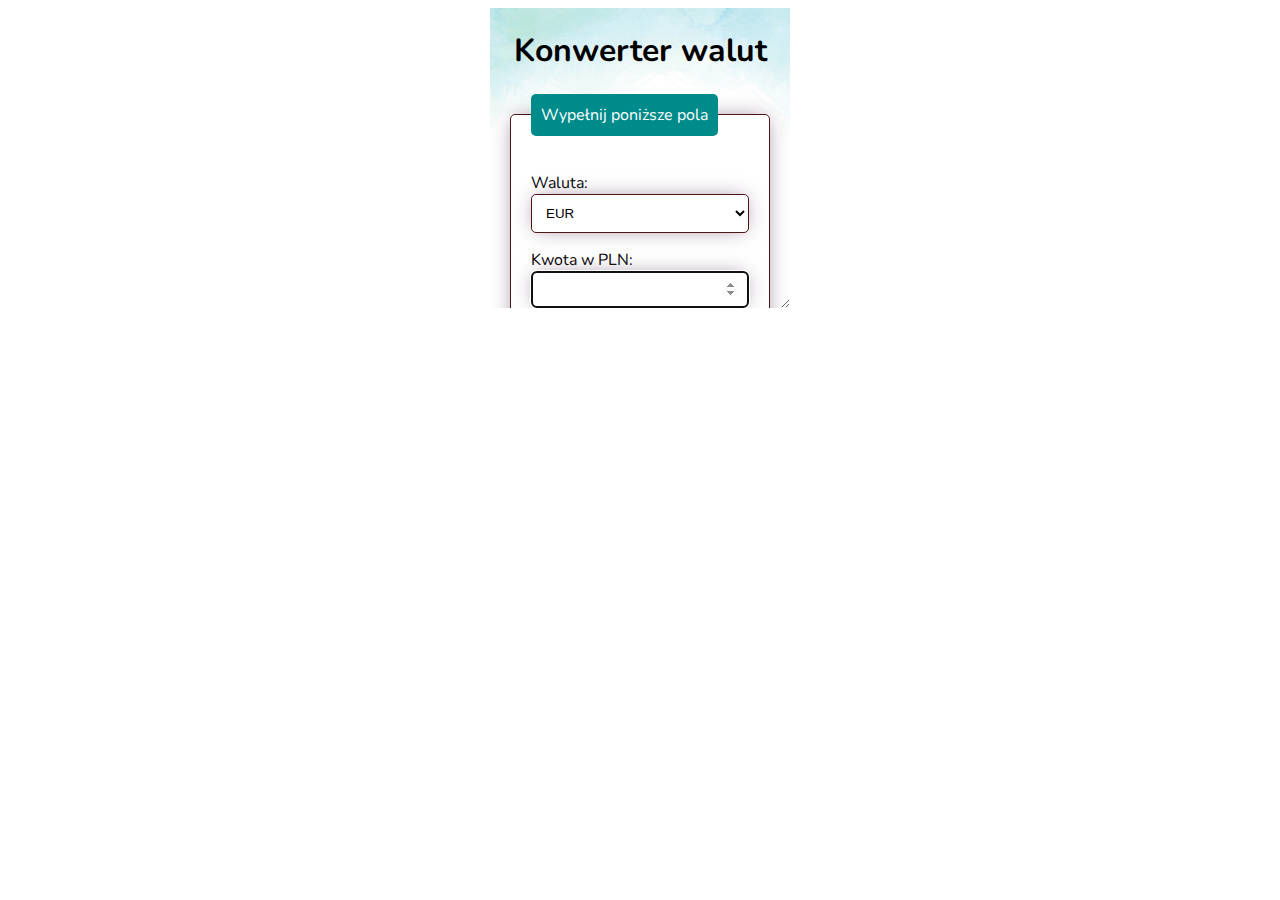
==== index.html @ aacee760 "added element class to div" ====
<!DOCTYPE html>
<html lang="pl">

<head>
    <meta charset="UTF-8">
    <meta http-equiv="X-UA-Compatible" content="IE=edge">
    <meta name="viewport" content="width=device-width, initial-scale=1.0">
    <title>Kurs euro</title>
    <script defer src="js/script.js"></script>
    <link href="css/style.css" rel="stylesheet">
    <link href="css/container.css" rel="stylesheet">
    <link href="css/form.css" rel="stylesheet">
    <link href="element.css" rel="stylesheet">
    <link rel="stfylesheet" href="https://cdnjs.cloudflare.com/ajax/libs/normalize/8.0.1/normalize.min.css"
        integrity="sha512-NhSC1YmyruXifcj/KFRWoC561YpHpc5Jtzgvbuzx5VozKpWvQ+4nXhPdFgmx8xqexRcpAglTj9sIBWINXa8x5w=="
        crossorigin="anonymous" referrerpolicy="no-referrer" />
    <link rel="preconnect" href="https://fonts.googleapis.com">
    <link rel="preconnect" href="https://fonts.gstatic.com" crossorigin>
    <link href="https://fonts.googleapis.com/css2?family=Nunito:wght@400;700&display=swap" rel="stylesheet">
</head>

<body>
    <div class="container element">
        <form class="form js-form">
            <h1 class="form__header">Konwerter walut</h1>
            <fieldset class="form__fieldset">
                <legend class="form__legend">
                    Wypełnij poniższe pola
                </legend>
                <p>
                    <label>
                        <span class="form__labelText">Waluta:</span>
                        <select class="form__field js-currency" name="currency">
                            <option value="EUR">EUR</option>
                            <option value="GBP">GBP</option>
                        </select>
                    </label>
                </p>
                <p>
                    <label>
                        <span class="form__labelText"> Kwota w PLN:</span> <input class=" form__field js-amount"
                            name="amount" autofocus type="number" min="1" required step="0.01">
                    </label>
                </p>
            </fieldset>
            <p>
                <button class="form__button">Przelicz kurs!</button>
            </p>
            <p class=" form__paragraph">Kwota w PLN: <strong class="js-result"></strong></p>
        </form>
    </div>
</body>

</html>
---- css/style.css ----
html {
  box-sizing:border-box;
}

*, ::after, ::before {
box-sizing: inherit;
}
.element{
  width: 300px;
  height: 300px;
  resize:both;
  overflow: auto;
  background-size: cover;
  background-position: center;
  background-image: url("../images/background.jpg");
}

body {
  font-family: 'Nunito', sans-serif;
}

.container {
  max-width: 700px;
  margin: 0 auto;
  padding: 0 20px;
}

.form__header {
  text-align: center;
  text-shadow: 0px 0px 21px -5px #8E798E;
}

.form__labelText {
  width: 100%;
  max-width: 150px;
  display: inline-block;
  margin-right: 5px;
}

.form__field {
  border: 1px ridge rgb(77, 21, 21);
  padding: 10px;
  width: 100%;
  max-width: 400px;
  border-radius: 5px;
  box-shadow: 0px 0px 21px -5px #8E798E;
  background-color: #FFFFFF;	
  position: relative;
}

.form__button {
  width: 100%;
  border: none; 
  background-color: darkcyan;
  color: white;
  padding: 10px;
  border-radius: 5px;
}

.form__button:hover {
background-color: rgb(80, 182, 182);
}

.form__button:active {
  background-color: rgb(125, 216, 216);
}

.form__fieldset {
  border: 1px ridge rgb(77, 21, 21);
  padding: 20px;
  border-radius: 5px;
  box-shadow: 0px 0px 21px -5px #8E798E;
  background-color: #FFFFFF;	
  position: relative;
  margin: 20px 0;
}

.form__legend {
  background-color: darkcyan;
  color: white;
  padding: 10px;
  border-radius: 5px;
}

.form__paragraph {
  font-size: 30px;
  font-weight: bold;
}
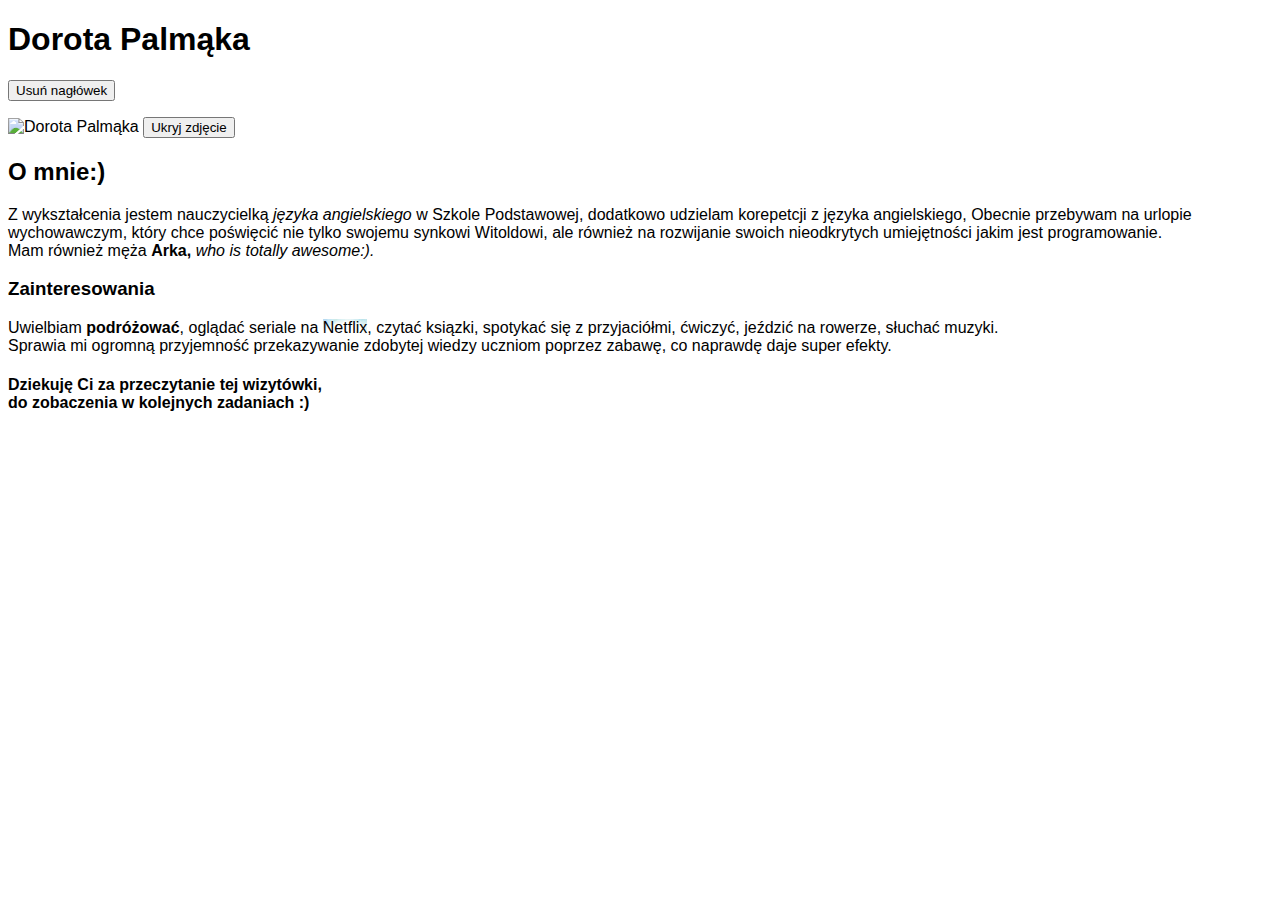
==== commit fa837ec0: "index.html added" ====
--- a/index.html
+++ b/index.html
@@ -1,54 +1,38 @@
 <!DOCTYPE html>
 <html lang="pl">
+<head>
+  <meta charset="UTF-8">
+  <meta http-equiv="X-UA-Compatible" content="IE=edge">
+  <meta name="viewport" content="width=device-width, initial-scale=1.0">
+  <title>Moja pierwsza strona</title>
+  <link rel="icon" href="images/image.png">
+  <link href="css/style.css" rel="stylesheet">
+  <script defer src="js/script.js"></script>
+</head>
+<body>
+  <div class="all">
+  <h1 class="mainheadline">Dorota Palmąka</h1>
+ 
+  <p>
+      <button class="przycisk">Usuń nagłówek</button>
+  </p>
+  <img class="photo" width="200" height="200" src="https://i.postimg.cc/vm6Yf7cw/Dorota.jpg" alt="Dorota Palmąka">
+  <button class="button">Ukryj zdjęcie</button>
 
-<head>
-    <meta charset="UTF-8">
-    <meta http-equiv="X-UA-Compatible" content="IE=edge">
-    <meta name="viewport" content="width=device-width, initial-scale=1.0">
-    <title>Kurs euro</title>
-    <script defer src="js/script.js"></script>
-    <link href="css/style.css" rel="stylesheet">
-    <link href="css/container.css" rel="stylesheet">
-    <link href="css/form.css" rel="stylesheet">
-    <link href="element.css" rel="stylesheet">
-    <link rel="stfylesheet" href="https://cdnjs.cloudflare.com/ajax/libs/normalize/8.0.1/normalize.min.css"
-        integrity="sha512-NhSC1YmyruXifcj/KFRWoC561YpHpc5Jtzgvbuzx5VozKpWvQ+4nXhPdFgmx8xqexRcpAglTj9sIBWINXa8x5w=="
-        crossorigin="anonymous" referrerpolicy="no-referrer" />
-    <link rel="preconnect" href="https://fonts.googleapis.com">
-    <link rel="preconnect" href="https://fonts.gstatic.com" crossorigin>
-    <link href="https://fonts.googleapis.com/css2?family=Nunito:wght@400;700&display=swap" rel="stylesheet">
-</head>
-
-<body>
-    <div class="container element">
-        <form class="form js-form">
-            <h1 class="form__header">Konwerter walut</h1>
-            <fieldset class="form__fieldset">
-                <legend class="form__legend">
-                    Wypełnij poniższe pola
-                </legend>
-                <p>
-                    <label>
-                        <span class="form__labelText">Waluta:</span>
-                        <select class="form__field js-currency" name="currency">
-                            <option value="EUR">EUR</option>
-                            <option value="GBP">GBP</option>
-                        </select>
-                    </label>
-                </p>
-                <p>
-                    <label>
-                        <span class="form__labelText"> Kwota w PLN:</span> <input class=" form__field js-amount"
-                            name="amount" autofocus type="number" min="1" required step="0.01">
-                    </label>
-                </p>
-            </fieldset>
-            <p>
-                <button class="form__button">Przelicz kurs!</button>
-            </p>
-            <p class=" form__paragraph">Kwota w PLN: <strong class="js-result"></strong></p>
-        </form>
-    </div>
+  <h2 class="secondheadline">
+  O mnie:)
+  </h2>
+  <p> Z wykształcenia jestem nauczycielką <em>języka angielskiego</em> w Szkole Podstawowej, dodatkowo udzielam korepetcji z języka angielskiego, Obecnie przebywam na urlopie wychowawczym, który chce poświęcić nie tylko swojemu synkowi Witoldowi, ale również na rozwijanie swoich nieodkrytych umiejętności jakim jest programowanie.
+  <br>Mam również męża <b>Arka,</b> <i>who is totally awesome:).</i></p>
+  <h3 class="thirdheadline">
+      Zainteresowania
+  </h3>
+  <p>
+      Uwielbiam <strong>podróżować</strong>, oglądać seriale na <span class="element">Netflix</span>, czytać ksiązki, spotykać się z przyjaciółmi, ćwiczyć, jeździć na rowerze, słuchać muzyki. <br>Sprawia mi ogromną przyjemność przekazywanie zdobytej wiedzy uczniom poprzez zabawę, co naprawdę daje super efekty.
+  </p>
+  
+  <h4 class="lastheadline">Dziekuję Ci za przeczytanie tej wizytówki, <br>do zobaczenia w kolejnych zadaniach :) </h4>
+</div>
+ 
 </body>
-
 </html>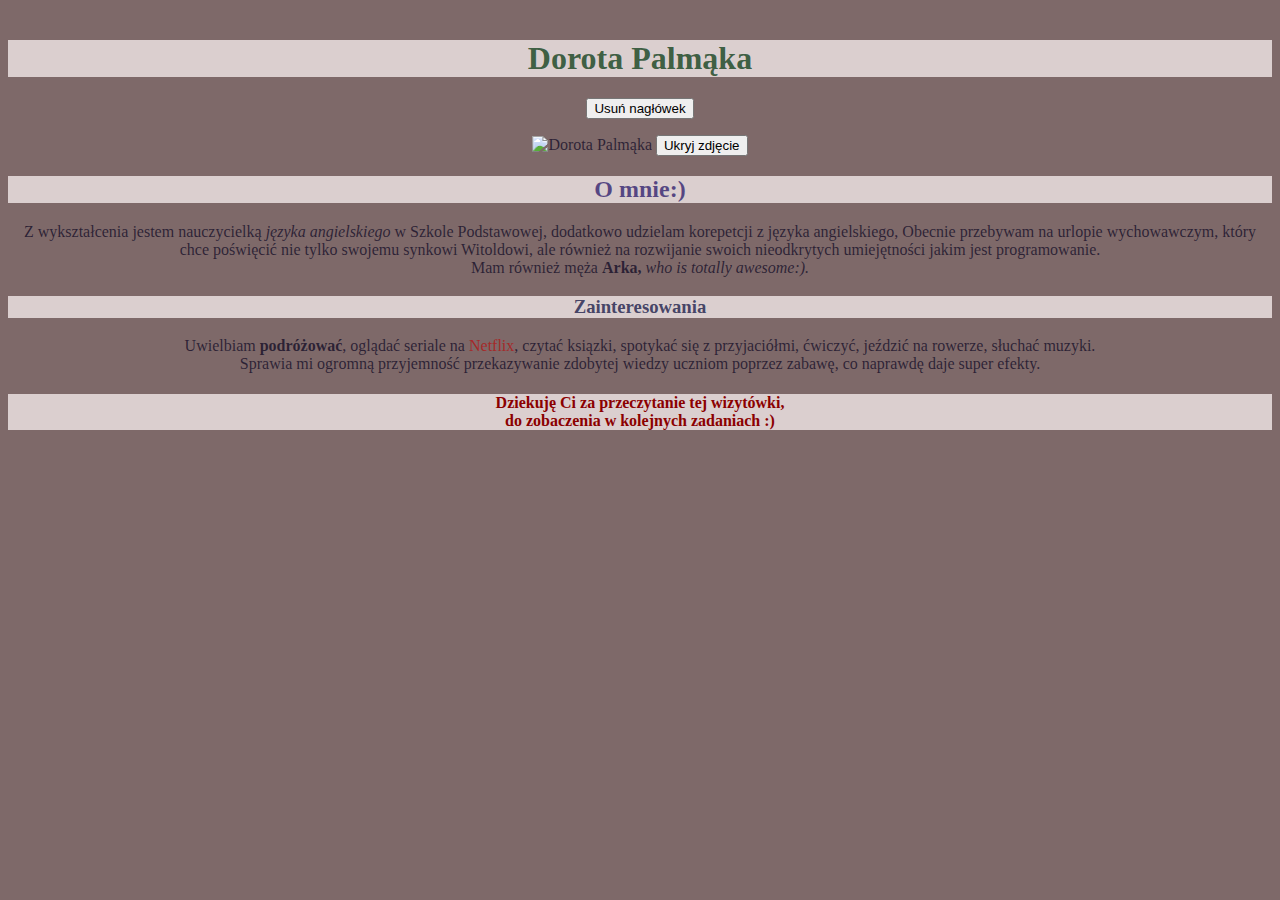
==== commit 8f23d148: "newpic added to html" ====
--- a/index.html
+++ b/index.html
@@ -5,7 +5,7 @@
   <meta http-equiv="X-UA-Compatible" content="IE=edge">
   <meta name="viewport" content="width=device-width, initial-scale=1.0">
   <title>Moja pierwsza strona</title>
-  <link rel="icon" href="images/image.png">
+  <link rel="icon" href="images/newpic.png">
   <link href="css/style.css" rel="stylesheet">
   <script defer src="js/script.js"></script>
 </head>
--- a/css/style.css
+++ b/css/style.css
@@ -1,88 +1,34 @@
-html {
-  box-sizing:border-box;
+body {
+  background-color: rgb(126, 105, 105);
+  text-align: center;
 }
 
-*, ::after, ::before {
-box-sizing: inherit;
-}
-.element{
-  width: 300px;
-  height: 300px;
-  resize:both;
-  overflow: auto;
-  background-size: cover;
-  background-position: center;
-  background-image: url("../images/background.jpg");
+.mainheadline{
+  color: hsla(133, 89%, 11%, 0.747);
+  background-color: rgb(219, 207, 207);
 }
 
-body {
-  font-family: 'Nunito', sans-serif;
+.secondheadline{
+  color:rgba(25, 9, 97, 0.692);
+  background-color: rgb(219, 207, 207);
 }
 
-.container {
-  max-width: 700px;
-  margin: 0 auto;
-  padding: 0 20px;
+.thirdheadline{
+  color:rgba(38, 38, 80, 0.836);
+  background-color:rgb(219, 207, 207);
 }
 
-.form__header {
-  text-align: center;
-  text-shadow: 0px 0px 21px -5px #8E798E;
+.all{
+  margin-top: 40px;
+  margin-bottom: 40px;
+  color:rgba(6, 1, 29, 0.692);
 }
 
-.form__labelText {
-  width: 100%;
-  max-width: 150px;
-  display: inline-block;
-  margin-right: 5px;
+.element{
+  color:brown;
 }
 
-.form__field {
-  border: 1px ridge rgb(77, 21, 21);
-  padding: 10px;
-  width: 100%;
-  max-width: 400px;
-  border-radius: 5px;
-  box-shadow: 0px 0px 21px -5px #8E798E;
-  background-color: #FFFFFF;	
-  position: relative;
+.lastheadline{
+  color:darkred;
+  background-color:rgb(219, 207, 207);
 }
-
-.form__button {
-  width: 100%;
-  border: none; 
-  background-color: darkcyan;
-  color: white;
-  padding: 10px;
-  border-radius: 5px;
-}
-
-.form__button:hover {
-background-color: rgb(80, 182, 182);
-}
-
-.form__button:active {
-  background-color: rgb(125, 216, 216);
-}
-
-.form__fieldset {
-  border: 1px ridge rgb(77, 21, 21);
-  padding: 20px;
-  border-radius: 5px;
-  box-shadow: 0px 0px 21px -5px #8E798E;
-  background-color: #FFFFFF;	
-  position: relative;
-  margin: 20px 0;
-}
-
-.form__legend {
-  background-color: darkcyan;
-  color: white;
-  padding: 10px;
-  border-radius: 5px;
-}
-
-.form__paragraph {
-  font-size: 30px;
-  font-weight: bold;
-}
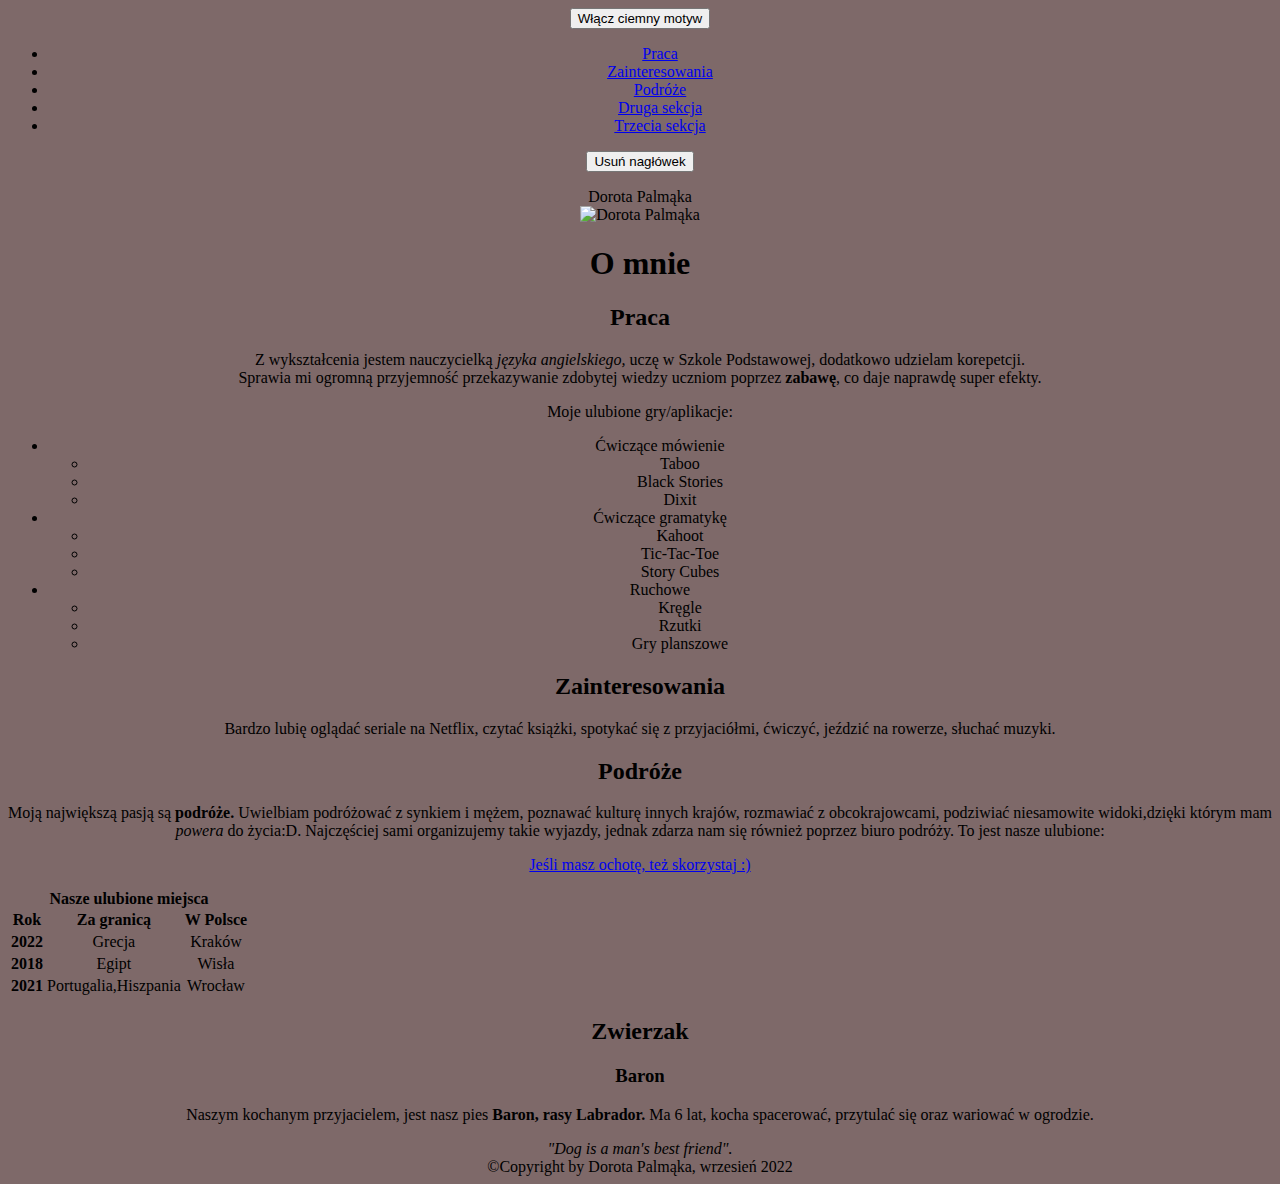
==== commit 8dbe1fa5: "index.html changed" ====
--- a/index.html
+++ b/index.html
@@ -1,38 +1,141 @@
 <!DOCTYPE html>
 <html lang="pl">
 <head>
-  <meta charset="UTF-8">
-  <meta http-equiv="X-UA-Compatible" content="IE=edge">
-  <meta name="viewport" content="width=device-width, initial-scale=1.0">
-  <title>Moja pierwsza strona</title>
-  <link rel="icon" href="images/newpic.png">
-  <link href="css/style.css" rel="stylesheet">
-  <script defer src="js/script.js"></script>
+    <meta charset="UTF-8">
+    <meta http-equiv="X-UA-Compatible" content="IE=edge">
+    <meta name="viewport" content="width=device-width, initial-scale=1.0">
+    <title>Dorota Palmąka</title>
+    <link href="css/style.css" rel="stylesheet">
+    <link href="css/article.css" rel="stylesheet">
+    <link rel="stylesheet" href="https://cdnjs.cloudflare.com/ajax/libs/normalize/8.0.1/normalize.min.css"
+    integrity="sha512-NhSC1YmyruXifcj/KFRWoC561YpHpc5Jtzgvbuzx5VozKpWvQ+4nXhPdFgmx8xqexRcpAglTj9sIBWINXa8x5w=="
+    crossorigin="anonymous" referrerpolicy="no-referrer" /> 
+    <script defer src="js/script.js"></script>
+    <link rel="preconnect" href="https://fonts.googleapis.com">
+<link rel="preconnect" href="https://fonts.gstatic.com" crossorigin>
+<link href="https://fonts.googleapis.com/css2?family=Lato:wght@400;700&display=swap" rel="stylesheet">
 </head>
-<body>
-  <div class="all">
-  <h1 class="mainheadline">Dorota Palmąka</h1>
- 
-  <p>
-      <button class="przycisk">Usuń nagłówek</button>
-  </p>
-  <img class="photo" width="200" height="200" src="https://i.postimg.cc/vm6Yf7cw/Dorota.jpg" alt="Dorota Palmąka">
-  <button class="button">Ukryj zdjęcie</button>
-
-  <h2 class="secondheadline">
-  O mnie:)
-  </h2>
-  <p> Z wykształcenia jestem nauczycielką <em>języka angielskiego</em> w Szkole Podstawowej, dodatkowo udzielam korepetcji z języka angielskiego, Obecnie przebywam na urlopie wychowawczym, który chce poświęcić nie tylko swojemu synkowi Witoldowi, ale również na rozwijanie swoich nieodkrytych umiejętności jakim jest programowanie.
-  <br>Mam również męża <b>Arka,</b> <i>who is totally awesome:).</i></p>
-  <h3 class="thirdheadline">
-      Zainteresowania
-  </h3>
-  <p>
-      Uwielbiam <strong>podróżować</strong>, oglądać seriale na <span class="element">Netflix</span>, czytać ksiązki, spotykać się z przyjaciółmi, ćwiczyć, jeździć na rowerze, słuchać muzyki. <br>Sprawia mi ogromną przyjemność przekazywanie zdobytej wiedzy uczniom poprzez zabawę, co naprawdę daje super efekty.
-  </p>
-  
-  <h4 class="lastheadline">Dziekuję Ci za przeczytanie tej wizytówki, <br>do zobaczenia w kolejnych zadaniach :) </h4>
+<body class="body">
+    <button class="button js-changeBackgroundButton">Włącz <span class="js-nextColour">ciemny</span> motyw
+    </button>
+    <div class="container">
+    <nav class="navigation">
+        <ul class="navigation__list">
+            <li class="navigation__item"> <a class="navigation__link" href="#Praca">Praca</a> </li>
+            <li class="navigation__item"> <a class="navigation__link" href="#Zainteresowania">Zainteresowania</a> </li>
+            <li class="navigation__item"> <a class="navigation__link" href="#Podróże">Podróże</a> </li>
+            <li class="navigation__item"> <a class="navigation__link" href="#druga-sekcja">Druga sekcja</a> </li>
+            <li class="navigation__item"> <a class="navigation__link" href="#trzecia-sekcja">Trzecia sekcja</a> </li>
+        </ul>
+    </nav>
+    <p>
+        <button class="buttonTwo">Usuń nagłówek</button>
+    </p>
+        
+    <article class="article"> 
+        <header class="article__header--first">
+            Dorota Palmąka
+        </header>
+        </article>
+        <article class="article">
+        <article class="article__content article__navigation">
+            <img class="photo" width="200" height="200" src="https://i.postimg.cc/vm6Yf7cw/Dorota.jpg" alt="Dorota Palmąka">
+            <h1 class="article__header article__header--navigation">O mnie</h1>
+            <section>
+                <section id="Praca">
+            <h2 class="article__subHeader article__subHeader--navigation">Praca</h2>
+                </section>
+            <p class="article__paragraph--navigation"> Z wykształcenia jestem nauczycielką <em>języka angielskiego,</em> uczę w Szkole Podstawowej, dodatkowo udzielam korepetcji. <br>Sprawia mi ogromną przyjemność przekazywanie zdobytej wiedzy uczniom poprzez <strong>zabawę</strong>, co daje naprawdę super efekty.</p>
+            <p class="article__paragraph">Moje ulubione gry/aplikacje:</p>
+            </section>
+        </article>
+            <ul class="list">
+                <li class="list__item list__first">
+                    Ćwiczące mówienie
+                    <ul class="list">
+                        <li class="list__item">Taboo</li>
+                        <li class="list__item">Black Stories</li>
+                        <li class="list__item">Dixit</li>
+                    </ul>
+                </li>
+            
+                <li class="list__item list__first">
+                    Ćwiczące gramatykę
+                    <ul class="list">
+                        <li class="list__item">Kahoot</li>
+                        <li class="list__item">Tic-Tac-Toe</li>
+                        <li class="list__item">Story Cubes</li>
+                    </ul>
+                </li>
+                <li class="list__item list__first">
+                    Ruchowe
+                    <ul class="list">
+                        <li class="list__item">Kręgle</li>
+                        <li class="list__item">Rzutki</li>
+                        <li class="list__item">Gry planszowe</li>
+                    </ul>
+                </li>
+                </ul>
+                <article class="article">
+        <section>
+        <section id="druga-sekcja">
+            <section id="Zainteresowania">
+            <h2 class="article__subHeader article__subHeader--navigation">Zainteresowania</h2>
+            </section>
+            <p class="article__paragraph--navigation">Bardzo lubię oglądać seriale na 
+                <span class="article__span">Netflix</span>, czytać książki, spotykać się z przyjaciółmi, ćwiczyć, jeździć na rowerze, słuchać muzyki. </p> 
+        </section>
+        <section id="trzecia-sekcja">
+            <section id="Podróże">
+            <h2 class="article__subHeader article__subHeader--navigation">Podróże</h2>
+            </section>
+            <p class="article__paragraph--navigation">Moją największą pasją są <strong>podróże.</strong> Uwielbiam podróżować z synkiem i mężem, poznawać kulturę innych krajów, rozmawiać z obcokrajowcami, podziwiać niesamowite widoki,dzięki którym mam <i>powera</i> do życia:D. Najczęściej sami organizujemy takie wyjazdy, jednak zdarza nam się również poprzez biuro podróży. To jest nasze ulubione:</p>
+        </section>
+    </section>
+            <p class="article__paragraph--navigation">
+                <a class="link" href="https://www.pkt.pl/firma/iwona-pilarska-sunny-heaven-5268839" rel="noreferrer noopener" target="_blank" title="adres biura podróży sunny heaven">Jeśli masz ochotę, też skorzystaj :)</a>
+             </p>
+            </article>
+            
+             <div class="tableContainer">
+             <table class="table">
+                <caption class="table__caption">
+                    <strong>Nasze ulubione miejsca</strong>
+                </caption>
+                <tr class="table__row">
+                <th class="table__cell table__cell--header" scope="col">Rok</th>
+                <th class="table__cell table__cell--header" scope="col">Za granicą</th>
+                <th class="table__cell table__cell--header" scope="col">W Polsce</th>
+                </tr>
+                <tr class="table__row">
+                <th class="table__cell table__cell--header" scope="row">2022</th>
+                <td class="table__cell table__places">Grecja</td>
+                <td class="table__cell table__places">Kraków</td>
+                </tr>
+                <tr class="table__row">
+                 <th class="table__cell table__cell--header" scope="row">2018</th>
+                 <td class="table__cell table__places">Egipt</td>
+                 <td class="table__cell table__places">Wisła</td>
+                </tr>
+                <tr class="table__row">
+                <th class="table__cell table__cell--header" scope="row">2021</th>
+                <td class="table__cell table__places">Portugalia,Hiszpania</td>
+                <td class="table__cell table__places">Wrocław</td>
+                </tr>
+            </table>
+        </div>
+        <article class="article">
+            <section id="Zwierzak">
+            <h2 class="article__subHeader article__subHeader--navigation">Zwierzak</h2>
+            </section>
+            <h3 class="article__subHeader--navigation">Baron</h3>
+            <p class="article__paragraph--navigation"> Naszym kochanym przyjacielem, jest nasz pies <strong>Baron, rasy <span class="article__span--special">Labrador.</span></strong> Ma 6 lat, kocha spacerować, przytulać się oraz wariować w ogrodzie.</p>
+        </article>
+        
+            <aside class="aside"> <i>"Dog is a man's best friend". </i></aside>
+            <footer class="footer">©Copyright by Dorota Palmąka, wrzesień 2022</footer>
+        
+    </article>
 </div>
- 
 </body>
 </html>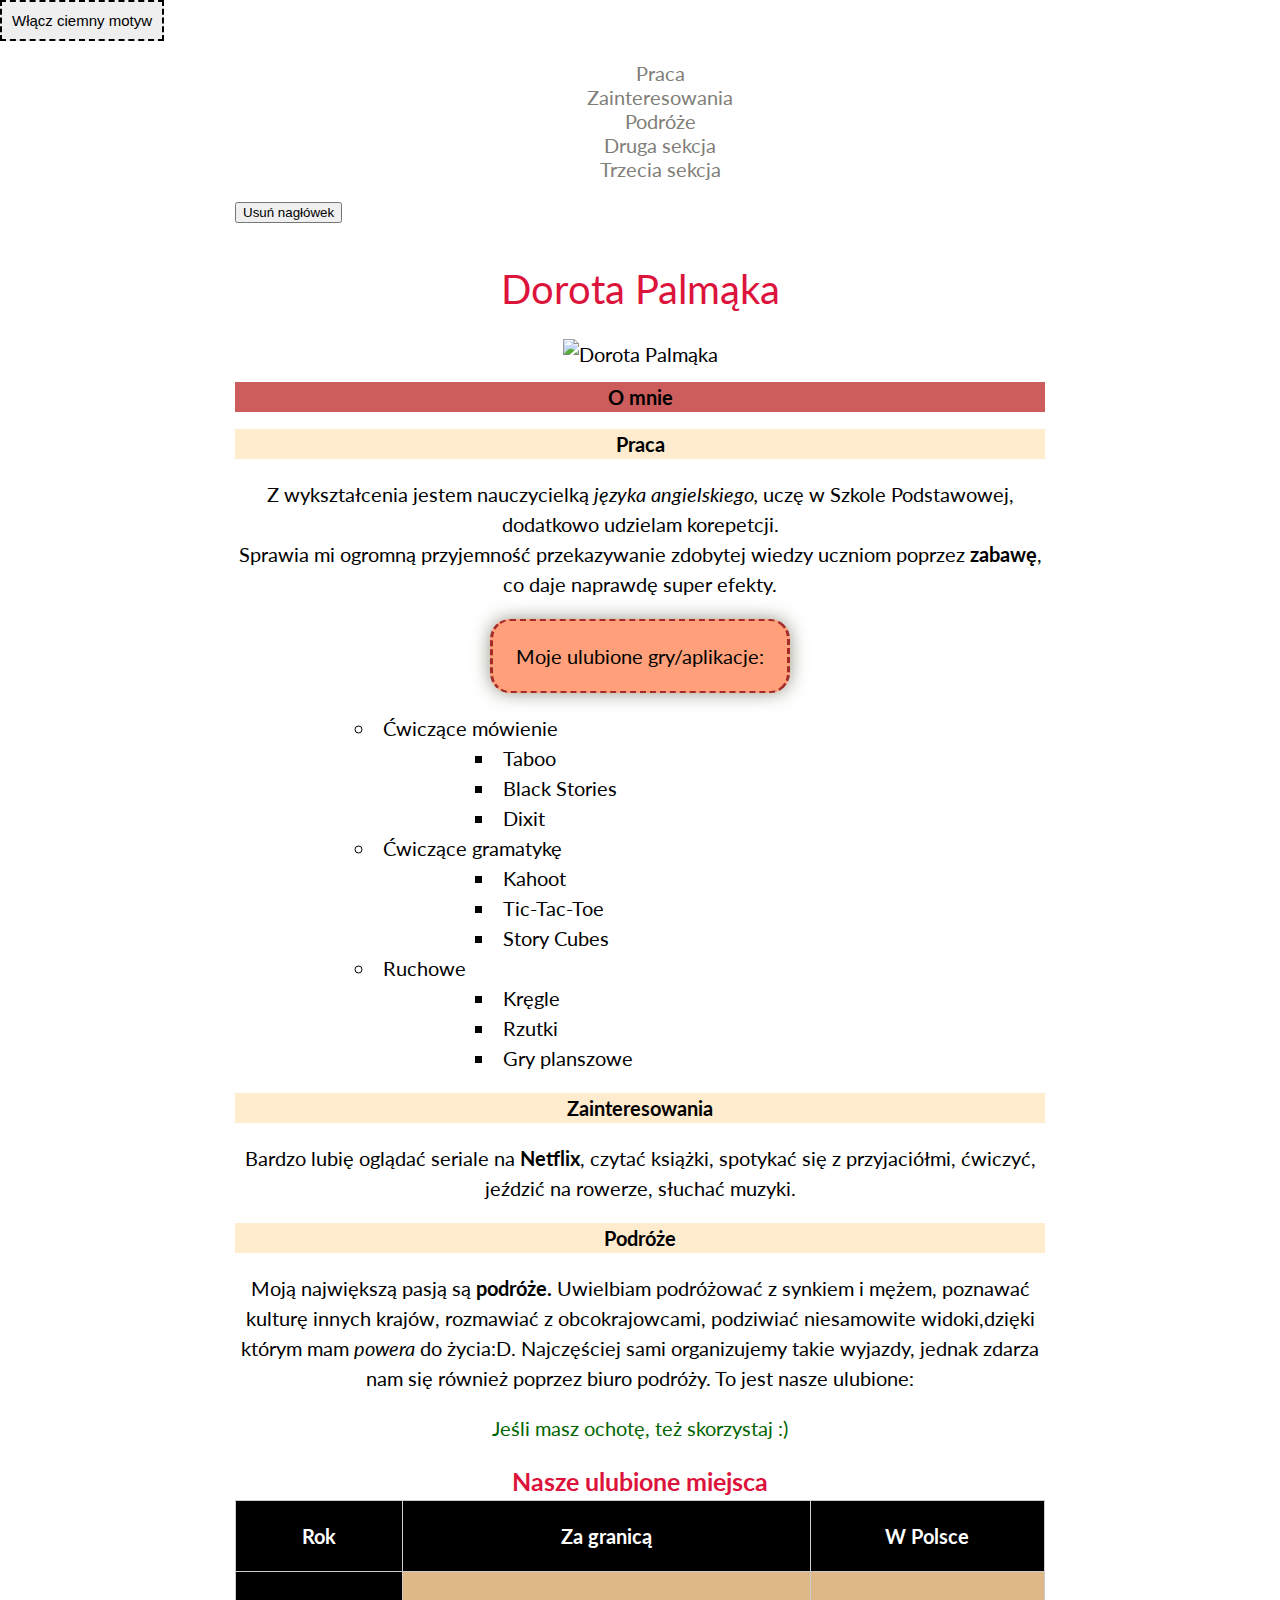
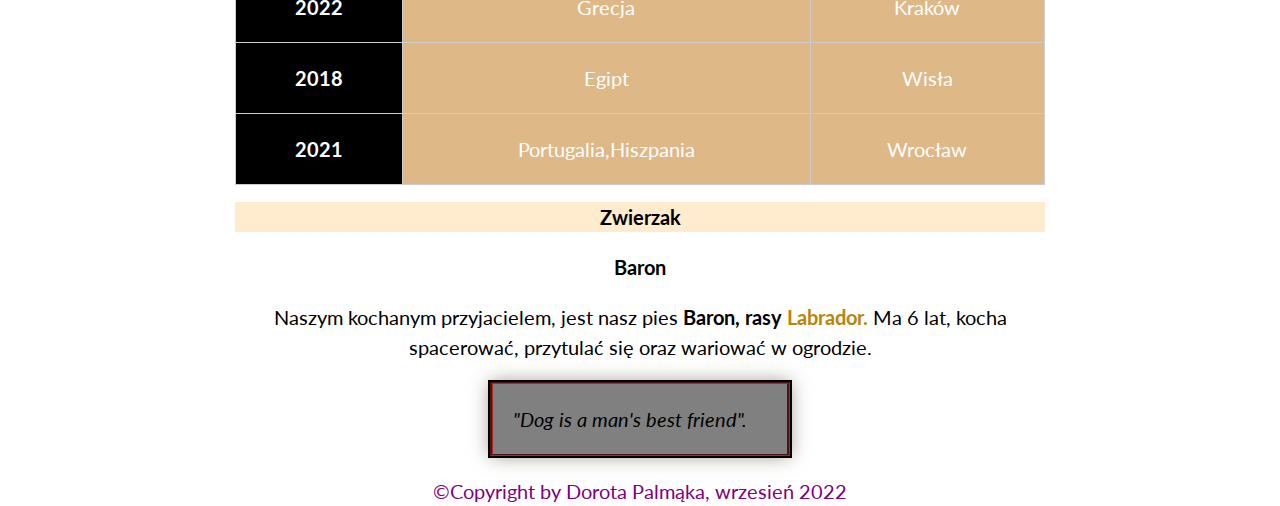
==== commit 1702806b: "icon image added to index.html" ====
--- a/index.html
+++ b/index.html
@@ -5,6 +5,7 @@
     <meta http-equiv="X-UA-Compatible" content="IE=edge">
     <meta name="viewport" content="width=device-width, initial-scale=1.0">
     <title>Dorota Palmąka</title>
+    <link rel="icon" href="images/newpic.png">
     <link href="css/style.css" rel="stylesheet">
     <link href="css/article.css" rel="stylesheet">
     <link rel="stylesheet" href="https://cdnjs.cloudflare.com/ajax/libs/normalize/8.0.1/normalize.min.css"
--- a/css/style.css
+++ b/css/style.css
@@ -1,34 +1,214 @@
-body {
-  background-color: rgb(126, 105, 105);
-  text-align: center;
-}
-
-.mainheadline{
-  color: hsla(133, 89%, 11%, 0.747);
-  background-color: rgb(219, 207, 207);
-}
-
-.secondheadline{
-  color:rgba(25, 9, 97, 0.692);
-  background-color: rgb(219, 207, 207);
-}
-
-.thirdheadline{
-  color:rgba(38, 38, 80, 0.836);
-  background-color:rgb(219, 207, 207);
-}
-
-.all{
-  margin-top: 40px;
-  margin-bottom: 40px;
-  color:rgba(6, 1, 29, 0.692);
-}
-
-.element{
-  color:brown;
-}
-
-.lastheadline{
-  color:darkred;
-  background-color:rgb(219, 207, 207);
-}
+html {
+  box-sizing:border-box;
+}
+
+ *, ::after, ::before {
+  box-sizing: inherit;
+}
+
+.body {
+    background-color: lightslategray (88, 88, 27);
+    font-family: 'Lato', sans-serif;
+    margin: auto; 
+}
+
+.container {
+padding: 0 20px;
+max-width: 850px;
+margin: 0 auto;
+}
+
+.article__header--first {
+    color:crimson;
+    font-size: 40px;
+    text-align: center;
+    padding: 20px;
+}
+
+.article {
+    font-family: 'Lato', sans-serif;
+    font-size: 20px;
+    line-height: 1.5;
+}
+
+
+.article__subHeader {
+    color:black;
+    background-color:blanchedalmond;
+}
+
+.article__subHeader--navigation {
+    text-align: center;
+    font-size: 20px;
+    list-style-type: none;
+}
+
+.article__span {
+    font-weight: bold;
+}
+
+.article__span--special {
+    color: darkgoldenrod;
+}
+
+.article__content {
+    max-width: 500;   
+}
+
+.article__header {
+    background-color: indianred;  
+}
+
+.article__paragraph {
+    background-color: lightsalmon;
+    border-width:2px 3px;
+    border-style:dashed;
+    border-radius: 20px;
+    border-color:brown;
+    box-shadow: 0px 0px 18px 0px rgba(96, 92, 67, 0.65);
+    padding: 20px;
+    margin: auto;
+    height: auto;
+    width: 300px
+}
+
+.article__navigation{
+    text-align: center;
+    font-size: 20px;
+    list-style-type: none;
+}
+
+.navigation__list {
+    text-align: center;
+    font-size: 20px;
+    list-style-type: none;
+}
+
+.article__paragraph--navigation {
+    text-align: center;
+    font-size: 20px;
+    list-style-type: none;
+}
+
+.article__header--navigation {
+    text-align: center;
+    font-size: 20px;
+    list-style-type: none;  
+}
+
+.navigation__item {
+    display: list-item;
+}
+
+.navigation__link {
+    color: rgb(128, 126, 119);
+    text-decoration: none;
+}
+
+.navigation__link:hover {
+    color: rgb(120, 111, 122);
+}
+
+.table {
+    font-family: 'Lato', sans-serif;
+    border-collapse: collapse;
+    text-align: center;
+    width: 100%;
+}
+
+.tableContainer {
+    overflow-x: auto;
+}
+
+.table__cell {
+    border: 1px solid #ccc;
+    padding: 20px;
+    text-align: center;
+    vertical-align: middle;
+}
+
+.table__cell:hover {
+background-color:lightsalmon;
+}
+
+.table__cell--header {
+    background-color:black;
+    color: white;
+}
+
+.table__places {
+    background-color:burlywood;
+    color:white;
+}
+    
+.table__row:hover {
+    background-color: grey;
+}
+
+.table__caption {
+    color:crimson;
+    font-size:25px;
+ }
+
+.list {
+    list-style: square inside;
+    padding-left: 100px;
+}
+
+.list__item {
+    padding-left: 20px;
+}
+
+.list__first {
+    list-style-type: circle; 
+}
+
+.link {
+color:darkgreen;
+text-decoration: none;
+}
+
+.link:hover {
+    color:darkgreen;
+    border-bottom: 1px solid;
+    outline: none;
+}
+
+.link:active {
+    color: brown;
+}
+
+.dark {
+    color:white;
+    background-color: black;
+}
+
+.button {
+    padding: 10px;
+    border-radius: 0%;
+    border-style: dashed;
+    font-size: 15px;
+}
+
+.buttonTwo {
+    text-align: center;
+}
+
+.aside {
+    border-width:2px 3px;
+    border-style:groove;
+    border-color:brown;
+    outline: 2px solid black;
+    box-shadow: 0px 0px 18px 0px rgba(96, 92, 67, 0.65);
+    padding: 20px;
+    margin: 20px auto;
+    width: 300px;
+    height: auto;
+    background-color: grey;
+}
+
+.footer {
+    color: purple;
+    width: 100%;
+    text-align: center;
+}